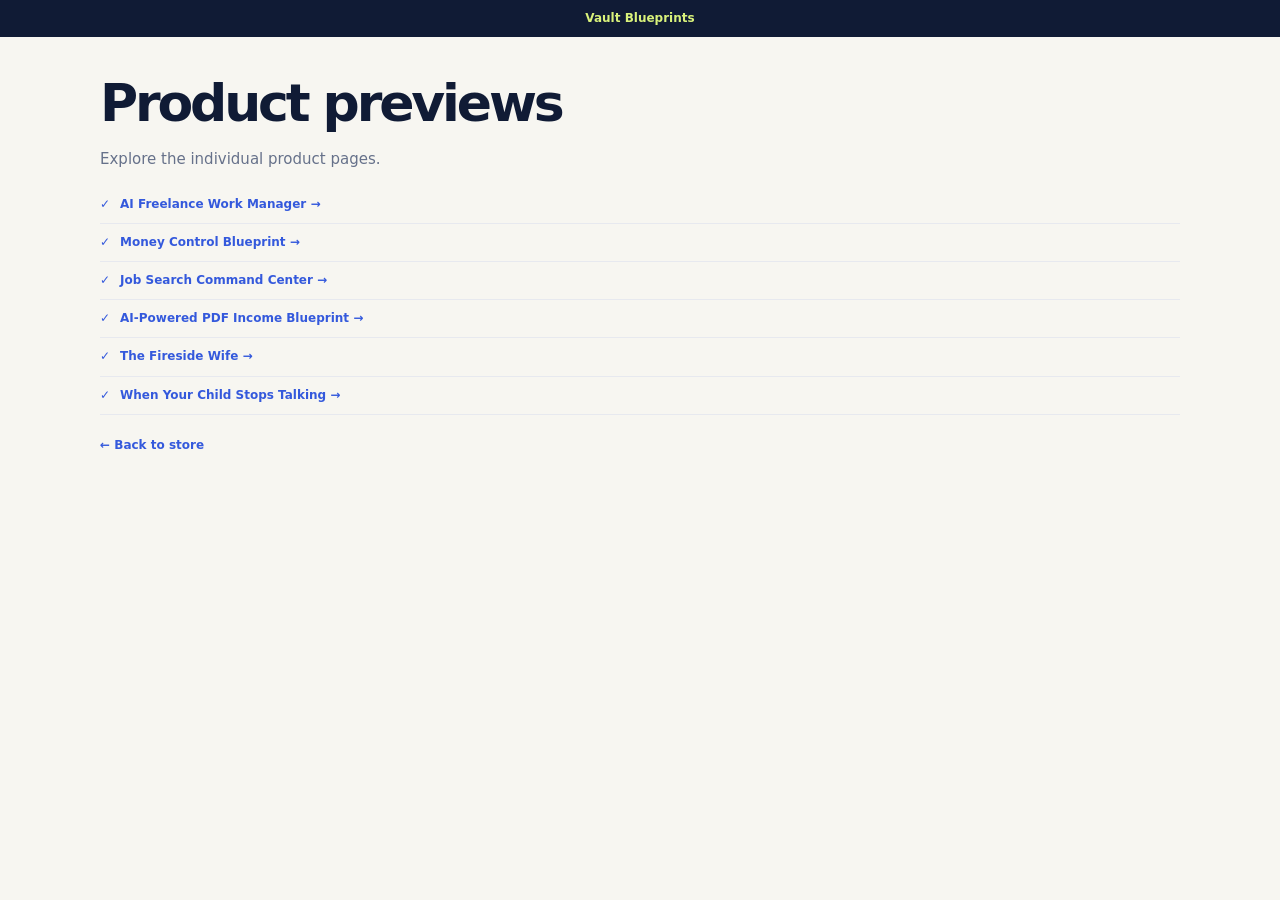
==== products/index.html @ 6abb41e9 "feat: add six mobile-friendly product preview pages" ====
<!doctype html><html lang="en"><head><meta charset="utf-8"><meta name="viewport" content="width=device-width,initial-scale=1"><title>Product previews | Vault Blueprints</title><link rel="stylesheet" href="../product.css"></head><body><div class="announce"><b>Vault Blueprints</b></div><main class="wrap"><h1 class="title">Product previews</h1><p class="intro">Explore the individual product pages.</p><ul class="list"><li><a style="color:#3459dc;font-weight:800" href="ai-freelance-work-manager/">AI Freelance Work Manager →</a></li><li><a style="color:#3459dc;font-weight:800" href="money-control-blueprint/">Money Control Blueprint →</a></li><li><a style="color:#3459dc;font-weight:800" href="job-search-command-center/">Job Search Command Center →</a></li><li><a style="color:#3459dc;font-weight:800" href="ai-powered-pdf-income-blueprint/">AI-Powered PDF Income Blueprint →</a></li><li><a style="color:#3459dc;font-weight:800" href="the-fireside-wife/">The Fireside Wife →</a></li><li><a style="color:#3459dc;font-weight:800" href="when-your-child-stops-talking/">When Your Child Stops Talking →</a></li></ul><p><a class="back" href="../index.html">← Back to store</a></p></main></body></html>
---- product.css ----
:root{--navy:#101b35;--ink:#18233d;--muted:#66718a;--cream:#f7f6f1;--blue:#3459dc;--lime:#d9f27b;--line:#e7e9ef}*{box-sizing:border-box}body{margin:0;background:var(--cream);color:var(--ink);font:16px/1.6 Inter,system-ui,sans-serif}a{text-decoration:none;color:inherit}.wrap{width:min(1080px,calc(100% - 36px));margin:auto}.announce{background:var(--navy);color:#e8edff;text-align:center;padding:9px;font-size:12px}.announce b{color:var(--lime)}header{height:74px;display:flex;align-items:center;justify-content:space-between}.brand{display:flex;align-items:center;gap:10px;font-weight:850;font-size:18px}.mark{display:grid;place-items:center;background:var(--navy);color:var(--lime);width:36px;height:36px;border-radius:12px}.back{font-size:12px;font-weight:750;color:var(--blue)}main{padding:28px 0 65px}.crumb{font-size:11px;color:var(--muted);margin-bottom:24px}.grid{display:grid;grid-template-columns:1fr 1fr;gap:48px;align-items:start}.art{min-height:360px;border-radius:25px;background:#e9ecfa;display:grid;place-items:center}.green{background:#eff4e1}.peach{background:#f8e9df}.dark{background:#182544}.lilac{background:#eee8fa}.cover{width:195px;height:265px;background:white;border-radius:10px;box-shadow:0 20px 60px #17234825;padding:21px;display:flex;flex-direction:column;justify-content:space-between;border-left:8px solid var(--blue);transform:rotate(-3deg)}.green .cover{border-color:#6d8d36}.dark .cover{background:#1b294b;border-color:var(--lime)}.lilac .cover{border-color:#8870bc}.cover small{font-size:9px;font-weight:850;letter-spacing:.12em;color:#69738b}.cover strong{font-size:25px;line-height:1.03;letter-spacing:-.05em;color:var(--navy)}.dark .cover strong{color:white}.cover span{font-size:10px;color:#7e879b}.type{font-size:10px;text-transform:uppercase;letter-spacing:.13em;color:var(--blue);font-weight:850}.title{font-size:clamp(34px,5vw,52px);line-height:1.03;letter-spacing:-.06em;color:var(--navy);margin:12px 0 16px}.intro{font-size:15px;color:var(--muted)}.description,.aud{font-size:12px;color:var(--muted)}.line{height:1px;background:var(--line);margin:23px 0}.label{font-size:12px;font-weight:850;color:var(--navy);margin-bottom:9px}.list{padding:0;list-style:none;margin:0}.list li{font-size:12px;color:#59647d;padding:9px 0;border-bottom:1px solid var(--line)}.list li:before{content:"✓";color:var(--blue);font-weight:900;margin-right:10px}.purchase{border:1px solid var(--line);background:white;padding:16px;border-radius:14px}.purchase strong{font-size:13px;color:var(--navy);display:block}.purchase p{font-size:11px;color:var(--muted);margin:4px 0 0}.notice{margin-top:12px;background:#eef1ff;border-radius:12px;padding:12px;font-size:11px;color:#52618a}.footer{background:var(--navy);color:#aab4cc;padding:23px 0;font-size:10px}.footer a{color:white;font-weight:750}@media(max-width:700px){.grid{grid-template-columns:1fr;gap:24px}.art{min-height:280px}.cover{width:165px;height:220px;padding:17px}.cover strong{font-size:22px}main{padding:20px 0 48px}header{height:65px}}
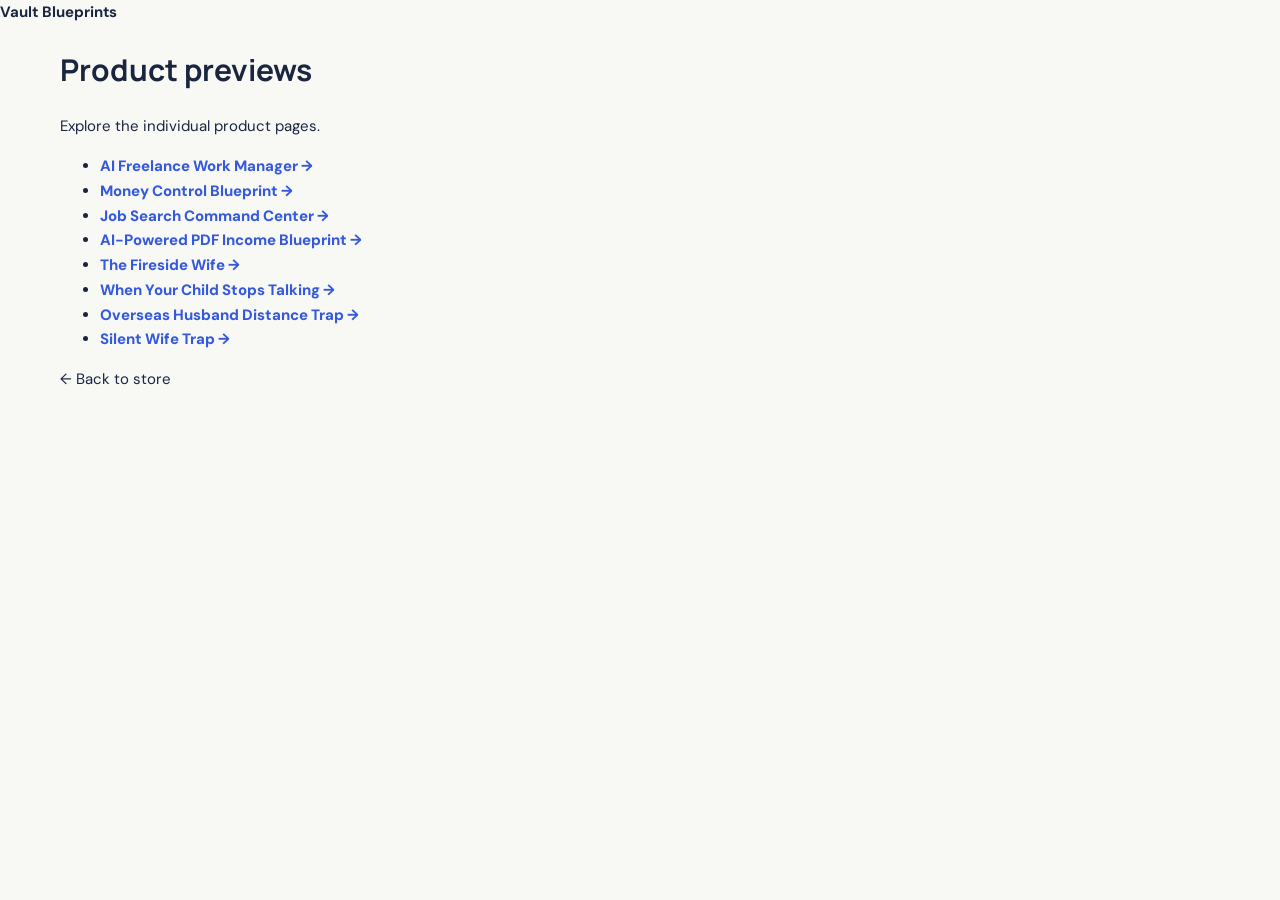
==== commit b8dfcc0e: "Include all products in preview catalogue" ====
--- a/products/index.html
+++ b/products/index.html
@@ -1 +1 @@
-<!doctype html><html lang="en"><head><meta charset="utf-8"><meta name="viewport" content="width=device-width,initial-scale=1"><title>Product previews | Vault Blueprints</title><link rel="stylesheet" href="../product.css"></head><body><div class="announce"><b>Vault Blueprints</b></div><main class="wrap"><h1 class="title">Product previews</h1><p class="intro">Explore the individual product pages.</p><ul class="list"><li><a style="color:#3459dc;font-weight:800" href="ai-freelance-work-manager/">AI Freelance Work Manager →</a></li><li><a style="color:#3459dc;font-weight:800" href="money-control-blueprint/">Money Control Blueprint →</a></li><li><a style="color:#3459dc;font-weight:800" href="job-search-command-center/">Job Search Command Center →</a></li><li><a style="color:#3459dc;font-weight:800" href="ai-powered-pdf-income-blueprint/">AI-Powered PDF Income Blueprint →</a></li><li><a style="color:#3459dc;font-weight:800" href="the-fireside-wife/">The Fireside Wife →</a></li><li><a style="color:#3459dc;font-weight:800" href="when-your-child-stops-talking/">When Your Child Stops Talking →</a></li></ul><p><a class="back" href="../index.html">← Back to store</a></p></main></body></html>+<!doctype html><html lang="en"><head><meta charset="utf-8"><meta name="viewport" content="width=device-width,initial-scale=1"><title>Product previews | Vault Blueprints</title><link rel="stylesheet" href="../product.css"></head><body><div class="announce"><b>Vault Blueprints</b></div><main class="wrap"><h1 class="title">Product previews</h1><p class="intro">Explore the individual product pages.</p><ul class="list"><li><a style="color:#3459dc;font-weight:800" href="ai-freelance-work-manager/">AI Freelance Work Manager →</a></li><li><a style="color:#3459dc;font-weight:800" href="money-control-blueprint/">Money Control Blueprint →</a></li><li><a style="color:#3459dc;font-weight:800" href="job-search-command-center/">Job Search Command Center →</a></li><li><a style="color:#3459dc;font-weight:800" href="ai-powered-pdf-income-blueprint/">AI-Powered PDF Income Blueprint →</a></li><li><a style="color:#3459dc;font-weight:800" href="the-fireside-wife/">The Fireside Wife →</a></li><li><a style="color:#3459dc;font-weight:800" href="when-your-child-stops-talking/">When Your Child Stops Talking →</a></li><li><a style="color:#3459dc;font-weight:800" href="overseas-husband-distance-trap/">Overseas Husband Distance Trap →</a></li><li><a style="color:#3459dc;font-weight:800" href="silent-wife-trap/">Silent Wife Trap →</a></li></ul><p><a class="back" href="../index.html">← Back to store</a></p></main></body></html>
--- a/product.css
+++ b/product.css
@@ -1 +1,2 @@
-:root{--navy:#101b35;--ink:#18233d;--muted:#66718a;--cream:#f7f6f1;--blue:#3459dc;--lime:#d9f27b;--line:#e7e9ef}*{box-sizing:border-box}body{margin:0;background:var(--cream);color:var(--ink);font:16px/1.6 Inter,system-ui,sans-serif}a{text-decoration:none;color:inherit}.wrap{width:min(1080px,calc(100% - 36px));margin:auto}.announce{background:var(--navy);color:#e8edff;text-align:center;padding:9px;font-size:12px}.announce b{color:var(--lime)}header{height:74px;display:flex;align-items:center;justify-content:space-between}.brand{display:flex;align-items:center;gap:10px;font-weight:850;font-size:18px}.mark{display:grid;place-items:center;background:var(--navy);color:var(--lime);width:36px;height:36px;border-radius:12px}.back{font-size:12px;font-weight:750;color:var(--blue)}main{padding:28px 0 65px}.crumb{font-size:11px;color:var(--muted);margin-bottom:24px}.grid{display:grid;grid-template-columns:1fr 1fr;gap:48px;align-items:start}.art{min-height:360px;border-radius:25px;background:#e9ecfa;display:grid;place-items:center}.green{background:#eff4e1}.peach{background:#f8e9df}.dark{background:#182544}.lilac{background:#eee8fa}.cover{width:195px;height:265px;background:white;border-radius:10px;box-shadow:0 20px 60px #17234825;padding:21px;display:flex;flex-direction:column;justify-content:space-between;border-left:8px solid var(--blue);transform:rotate(-3deg)}.green .cover{border-color:#6d8d36}.dark .cover{background:#1b294b;border-color:var(--lime)}.lilac .cover{border-color:#8870bc}.cover small{font-size:9px;font-weight:850;letter-spacing:.12em;color:#69738b}.cover strong{font-size:25px;line-height:1.03;letter-spacing:-.05em;color:var(--navy)}.dark .cover strong{color:white}.cover span{font-size:10px;color:#7e879b}.type{font-size:10px;text-transform:uppercase;letter-spacing:.13em;color:var(--blue);font-weight:850}.title{font-size:clamp(34px,5vw,52px);line-height:1.03;letter-spacing:-.06em;color:var(--navy);margin:12px 0 16px}.intro{font-size:15px;color:var(--muted)}.description,.aud{font-size:12px;color:var(--muted)}.line{height:1px;background:var(--line);margin:23px 0}.label{font-size:12px;font-weight:850;color:var(--navy);margin-bottom:9px}.list{padding:0;list-style:none;margin:0}.list li{font-size:12px;color:#59647d;padding:9px 0;border-bottom:1px solid var(--line)}.list li:before{content:"✓";color:var(--blue);font-weight:900;margin-right:10px}.purchase{border:1px solid var(--line);background:white;padding:16px;border-radius:14px}.purchase strong{font-size:13px;color:var(--navy);display:block}.purchase p{font-size:11px;color:var(--muted);margin:4px 0 0}.notice{margin-top:12px;background:#eef1ff;border-radius:12px;padding:12px;font-size:11px;color:#52618a}.footer{background:var(--navy);color:#aab4cc;padding:23px 0;font-size:10px}.footer a{color:white;font-weight:750}@media(max-width:700px){.grid{grid-template-columns:1fr;gap:24px}.art{min-height:280px}.cover{width:165px;height:220px;padding:17px}.cover strong{font-size:22px}main{padding:20px 0 48px}header{height:65px}}+@import url('https://fonts.googleapis.com/css2?family=DM+Sans:wght@400;500;600;700&family=Manrope:wght@400;500;600;700;800&display=swap');
+:root{--navy:#101b35;--ink:#1a2540;--muted:#66718a;--paper:#f8f8f5;--blue:#3858d6;--lime:#d9f27b;--line:#e7e9ef;--white:#fff;--shadow:0 16px 44px rgba(18,32,68,.09);--radius:22px}*{box-sizing:border-box}html{scroll-behavior:smooth;scroll-padding-top:90px}body{margin:0;background:var(--paper);color:var(--ink);font:15px/1.65 'DM Sans',system-ui,-apple-system,'Segoe UI',sans-serif;-webkit-font-smoothing:antialiased}h1,h2,h3,.brand{font-family:Manrope,'DM Sans',sans-serif}a{color:inherit;text-decoration:none}a:focus-visible,button:focus-visible,input:focus-visible,summary:focus-visible{outline:3px solid #8ca2ff;outline-offset:3px}.wrap{width:min(1160px,calc(100% - 40px));margin-inline:auto}.announcement{background:var(--navy);color:#e8edff;text-align:center;padding:8px 14px;font-size:11px;letter-spacing:.02em}.announcement strong{color:var(--lime)}.site-header{height:76px;display:flex;align-items:center;justify-content:space-between;gap:20px}.brand{display:inline-flex;align-items:center;gap:10px;font-size:18px;font-weight:800;letter-spacing:-.055em;color:var(--navy);white-space:nowrap}.brand-mark{width:36px;height:36px;display:grid;place-items:center;border-radius:12px;background:var(--navy);color:var(--lime);font-size:18px}.nav{display:flex;align-items:center;gap:26px;font-size:12px;font-weight:700;color:#59647d}.nav a:hover,.text-link:hover{color:var(--blue)}.mobile-nav{display:none}.button{min-height:44px;display:inline-flex;align-items:center;justify-content:center;gap:8px;padding:11px 18px;border-radius:999px;background:var(--blue);color:white;font-size:12px;font-weight:800;border:1px solid var(--blue);transition:transform .18s,box-shadow .18s}.button:hover{transform:translateY(-2px);box-shadow:0 9px 20px #3858d633}.button-light{background:white;color:var(--navy);border-color:var(--line)}.text-link{font-size:11px;color:var(--blue);font-weight:800}.hero{padding:58px 0 70px}.hero-grid{display:grid;grid-template-columns:1.02fr .98fr;gap:54px;align-items:center}.eyebrow{display:inline-flex;align-items:center;gap:8px;color:var(--blue);font-size:10px;letter-spacing:.14em;text-transform:uppercase;font-weight:800}.eyebrow:before{content:'';width:19px;height:2px;background:currentColor}.hero h1{font-size:clamp(44px,6.1vw,74px);line-height:.99;letter-spacing:-.075em;color:var(--navy);margin:17px 0 20px;max-width:610px}.hero h1 em{color:var(--blue);font-style:normal}.hero-copy{font-size:15px;color:var(--muted);max-width:475px;margin:0 0 25px}.hero-actions{display:flex;gap:10px;flex-wrap:wrap}.micro-trust{margin-top:19px;color:#758099;font-size:10px}.hero-art{min-height:390px;border-radius:30px;background:linear-gradient(145deg,#e7ebff,#f0f1fb 56%,#e9f1d5);display:grid;place-items:center;position:relative;overflow:hidden}.hero-art:before{content:'';position:absolute;width:260px;height:260px;border-radius:50%;background:#d9f27b;opacity:.78;right:-105px;top:-110px}.hero-art:after{content:'';position:absolute;width:200px;height:200px;border-radius:50%;background:#c7d2ff;left:-95px;bottom:-110px}.hero-board{z-index:1;width:min(84%,410px);background:white;border:1px solid #ffffff;border-radius:20px;padding:21px;box-shadow:0 25px 65px #172b6322;transform:rotate(-2deg)}.board-top{display:flex;align-items:center;justify-content:space-between;font-size:9px;font-weight:800;color:#3e4a66}.board-pill{padding:5px 9px;border-radius:30px;background:#f0f2ff;color:var(--blue);font-size:8px}.hero-board h3{font-size:22px;letter-spacing:-.06em;margin:16px 0 2px;color:var(--navy)}.hero-board p{font-size:10px;color:#8a93a8;margin:0 0 15px}.board-stats{display:grid;grid-template-columns:1fr 1fr;gap:9px}.board-stat{padding:12px;border-radius:11px;background:#f7f8fb}.board-stat small{display:block;color:#7d879e;font-size:8px}.board-stat strong{font:800 19px Manrope;color:var(--navy)}.board-stat span{display:block;color:#5b9863;font-size:8px}.board-caption{font-size:9px;font-weight:800;margin:14px 0 6px;color:var(--navy)}.bars{height:66px;display:flex;align-items:end;gap:8px;padding:0 5px;border-bottom:1px solid var(--line)}.bars i{flex:1;border-radius:4px 4px 0 0;background:#d5dcfb}.bars i:nth-child(even){background:var(--blue)}.bars i:nth-child(1){height:35%}.bars i:nth-child(2){height:54%}.bars i:nth-child(3){height:43%}.bars i:nth-child(4){height:75%}.bars i:nth-child(5){height:63%}.bars i:nth-child(6){height:91%}.bars i:nth-child(7){height:79%}.trust-strip{border-block:1px solid var(--line);padding:15px 0}.trust-items{display:flex;justify-content:space-between;gap:14px;flex-wrap:wrap;color:#5e6980;font-size:10px;font-weight:700}.trust-items span{white-space:nowrap}.section{padding:74px 0}.section-head{display:flex;justify-content:space-between;align-items:end;gap:24px;margin-bottom:27px}.section-head h2{font-size:clamp(30px,4.3vw,46px);line-height:1.05;letter-spacing:-.065em;color:var(--navy);margin:10px 0 0}.section-head p{font-size:12px;color:var(--muted);max-width:390px;margin:0}.categories{display:grid;grid-template-columns:repeat(4,1fr);gap:12px}.category{background:white;border:1px solid var(--line);border-radius:16px;padding:17px;min-height:115px;transition:transform .18s,box-shadow .18s}.category:hover{transform:translateY(-3px);box-shadow:var(--shadow)}.cat-icon{display:grid;place-items:center;width:34px;height:34px;border-radius:11px;background:#eef1ff;color:var(--blue);margin-bottom:10px;font-size:16px}.category strong{display:block;font-size:12px;color:var(--navy)}.category small{font-size:10px;color:#7e879b}.shop{background:white}.shop-tools{display:flex;align-items:center;gap:10px;flex-wrap:wrap;margin-bottom:18px}.search-wrap{position:relative;flex:1;min-width:190px}.search-wrap input{width:100%;height:42px;border:1px solid var(--line);border-radius:999px;background:#fafbfe;padding:0 16px 0 39px;font:12px 'DM Sans',sans-serif;color:var(--ink)}.search-icon{position:absolute;left:15px;top:11px;color:#8b94a7;font-size:14px}.filter-list{display:flex;gap:6px;flex-wrap:wrap}.filter{border:1px solid var(--line);border-radius:999px;background:white;padding:9px 12px;font:700 10px 'DM Sans',sans-serif;color:#67728b;cursor:pointer}.filter[aria-pressed=true]{background:var(--navy);border-color:var(--navy);color:white}.products{display:grid;grid-template-columns:repeat(3,minmax(0,1fr));gap:16px}.product{min-width:0;border:1px solid var(--line);border-radius:18px;overflow:hidden;display:flex;flex-direction:column;background:white;transition:transform .2s,box-shadow .2s}.product:hover{transform:translateY(-4px);box-shadow:var(--shadow)}.product[hidden]{display:none}.product-art{height:172px;display:grid;place-items:center;position:relative;overflow:hidden;background:#e9edff}.theme-green{background:#eef3e1}.theme-peach{background:#f8e9df}.theme-dark{background:#182544}.theme-lilac{background:#eee8fa}.theme-mint{background:#e5f1ec}.art-orb{position:absolute;width:145px;height:145px;border-radius:50%;background:#ffffff7d;right:-32px;top:-58px}.art-orb:after{content:'';position:absolute;width:90px;height:90px;border-radius:50%;background:#d9f27b;left:-220px;top:130px}.book{position:relative;z-index:1;width:118px;height:137px;padding:13px 12px 11px 15px;border-radius:5px 10px 10px 5px;background:#fff;box-shadow:0 13px 27px #14234a26;border-left:6px solid var(--blue);display:flex;flex-direction:column;justify-content:space-between;transform:rotate(-4deg)}.theme-green .book{border-color:#789a42}.theme-peach .book{border-color:#c77e52}.theme-dark .book{background:#202e50;border-color:var(--lime)}.theme-lilac .book{border-color:#9275c6}.theme-mint .book{border-color:#4b957d}.book small{font-size:6px;font-weight:800;letter-spacing:.1em;color:#68738b}.book strong{font:800 14px/1.06 Manrope;color:var(--navy);letter-spacing:-.05em}.theme-dark .book strong{color:white}.book span{font-size:7px;color:#7e879b}.product-tag{position:absolute;z-index:2;top:12px;left:12px;padding:5px 9px;border-radius:30px;background:#ffffffdf;color:#4d5a75;font-size:8px;font-weight:800}.product-body{display:flex;flex-direction:column;flex:1;padding:16px}.product-type{font-size:9px;text-transform:uppercase;letter-spacing:.11em;color:var(--blue);font-weight:800}.product-body h3{font-size:16px;line-height:1.2;letter-spacing:-.045em;color:var(--navy);margin:7px 0}.product-body p{font-size:11px;line-height:1.55;color:var(--muted);margin:0 0 16px}.product-bottom{display:flex;align-items:center;justify-content:space-between;gap:8px;margin-top:auto}.format{font-size:10px;font-weight:700;color:var(--navy)}.format small{display:block;font-size:9px;font-weight:400;color:#8992a5}.details-link{font-size:10px;font-weight:800;color:var(--blue);padding:8px 10px;border:1px solid #dce2ff;border-radius:999px;white-space:nowrap}.details-link:hover{background:#f0f2ff}.empty-state{display:none;padding:25px;text-align:center;color:var(--muted);font-size:12px;border:1px dashed var(--line);border-radius:15px}.empty-state.show{display:block}.shop-note{font-size:10px;color:#8992a5;margin:16px 0 0}.about-grid{display:grid;grid-template-columns:1fr 1fr;gap:45px;align-items:center}.about-panel{background:var(--navy);color:white;padding:28px;border-radius:23px;position:relative;overflow:hidden}.about-panel:after{content:'V';position:absolute;right:10px;bottom:-80px;font:800 220px Manrope;color:#ffffff0a}.about-panel h3{position:relative;z-index:1;font-size:27px;line-height:1.1;letter-spacing:-.055em;margin:12px 0 17px}.about-panel .eyebrow{color:var(--lime)}.about-task{position:relative;z-index:1;border-top:1px solid #ffffff20;padding:11px 0;font-size:11px;color:#e0e5f5}.about-task span{color:var(--lime);margin-right:10px}.about-copy h2{font-size:clamp(30px,4vw,44px);line-height:1.06;letter-spacing:-.06em;color:var(--navy);margin:12px 0}.about-copy p,.about-copy li{font-size:12px;color:var(--muted)}.about-copy ul{padding-left:18px;line-height:2}.cta{background:#e9edff;padding:52px 0}.cta-row{display:flex;align-items:center;justify-content:space-between;gap:20px}.cta h2{font-size:clamp(27px,4vw,39px);line-height:1.1;letter-spacing:-.06em;color:var(--navy);margin:0 0 7px}.cta p{font-size:12px;color:var(--muted);margin:0}.faq-grid{display:grid;grid-template-columns:repeat(3,1fr);gap:20px}.faq-grid h3{font-size:12px;color:var(--navy);margin:0}.faq-grid p{font-size:11px;color:var(--muted);margin:7px 0 0}.footer{background:var(--navy);color:white;padding:37px 0 18px}.footer-row{display:flex;justify-content:space-between;gap:25px;flex-wrap:wrap;padding-bottom:23px}.footer .brand{color:white}.footer p,.footer a{font-size:10px;color:#aab4cc}.footer-links{display:flex;gap:35px}.footer-links strong{display:block;color:white;font-size:11px;margin-bottom:8px}.footer-links a{display:block;margin:7px 0}.copyright{border-top:1px solid #ffffff20;padding-top:14px;color:#8f9bb7;font-size:9px}.product-page{padding:28px 0 65px}.product-grid{display:grid;grid-template-columns:.92fr 1.08fr;gap:48px;align-items:start}.product-visual{min-height:390px;border-radius:26px;display:grid;place-items:center;position:sticky;top:20px;overflow:hidden}.product-visual .book{width:200px;height:270px;padding:21px;border-left-width:9px;border-radius:8px 13px 13px 8px}.product-visual .book strong{font-size:25px}.product-visual .book small{font-size:9px}.product-visual .book span{font-size:10px}.breadcrumbs{font-size:10px;color:var(--muted);margin-bottom:23px}.breadcrumbs a{color:var(--blue);font-weight:700}.product-title{font-size:clamp(35px,5vw,53px);line-height:1.02;letter-spacing:-.065em;color:var(--navy);margin:11px 0 16px}.product-intro{font-size:15px;color:var(--muted)}.product-description{font-size:12px;color:var(--muted)}.content-rule{height:1px;background:var(--line);margin:23px 0}.content-label{font-size:12px;font-weight:800;color:var(--navy);margin-bottom:9px}.benefits{list-style:none;margin:0;padding:0}.benefits li{font-size:12px;color:#59647d;padding:9px 0;border-bottom:1px solid var(--line)}.benefits li:before{content:'✓';color:var(--blue);font-weight:900;margin-right:10px}.audience{font-size:12px;color:var(--muted)}.purchase-panel{border:1px solid var(--line);background:white;padding:17px;border-radius:15px}.purchase-panel strong{display:block;font-size:13px;color:var(--navy)}.purchase-panel p{font-size:11px;color:var(--muted);margin:4px 0 0}.pending-note{margin-top:12px;background:#eef1ff;border-radius:12px;padding:12px;font-size:11px;color:#52618a}.skip-link{position:absolute;left:-9999px;top:auto}.skip-link:focus{left:12px;top:12px;z-index:100;background:white;padding:10px;border-radius:8px}@media(max-width:900px){.hero-grid,.about-grid{grid-template-columns:1fr;gap:28px}.hero-art{min-height:350px}.categories{grid-template-columns:repeat(2,1fr)}.products{grid-template-columns:repeat(2,minmax(0,1fr))}.section{padding:60px 0}.section-head{align-items:start;flex-direction:column}.section-head p{max-width:600px}.product-grid{gap:28px}.product-visual{min-height:330px}}@media(max-width:620px){.wrap{width:calc(100% - 30px)}.site-header{height:65px}.nav{display:none}.mobile-nav{display:block;position:relative}.mobile-nav summary{list-style:none;cursor:pointer;border:1px solid var(--line);border-radius:999px;padding:8px 12px;font-size:11px;font-weight:800;color:var(--navy)}.mobile-nav summary::-webkit-details-marker{display:none}.mobile-nav[open] .mobile-links{position:absolute;z-index:10;right:0;top:42px;width:190px;background:white;border:1px solid var(--line);border-radius:14px;box-shadow:var(--shadow);padding:8px;display:grid;gap:3px}.mobile-links a{padding:9px;border-radius:8px;font-size:12px;font-weight:700}.mobile-links a:hover{background:#f2f4ff}.header-cta{display:none}.brand{font-size:16px}.brand-mark{width:32px;height:32px}.hero{padding:35px 0 43px}.hero h1{font-size:clamp(43px,12vw,57px)}.hero-copy{font-size:13px}.hero-art{min-height:300px;padding:13px;border-radius:22px}.hero-board{padding:16px}.trust-items{justify-content:center}.trust-items span:first-child{width:100%;text-align:center}.section{padding:53px 0}.section-head h2{font-size:32px}.categories{gap:9px}.category{padding:13px;min-height:108px}.products{grid-template-columns:1fr;gap:12px}.product{display:grid;grid-template-columns:38% 62%;min-height:175px}.product-art{height:100%;min-height:175px}.book{width:95px;height:118px;padding:9px;border-left-width:5px}.book strong{font-size:12px}.product-body{padding:13px}.product-body h3{font-size:14px}.product-body p{font-size:10px;margin-bottom:12px}.product-bottom{align-items:end}.format{font-size:9px}.format small{font-size:8px}.details-link{font-size:9px;padding:7px 8px}.about-panel{padding:22px}.faq-grid{grid-template-columns:1fr;gap:15px}.cta-row{align-items:flex-start;flex-direction:column}.footer-links{gap:20px}.product-page{padding:19px 0 48px}.product-grid{grid-template-columns:1fr;gap:22px}.product-visual{position:relative;top:auto;min-height:270px}.product-visual .book{width:165px;height:215px;padding:17px}.product-visual .book strong{font-size:21px}.product-title{font-size:38px}}@media(prefers-reduced-motion:reduce){html{scroll-behavior:auto}*,*:before,*:after{transition:none!important}}
